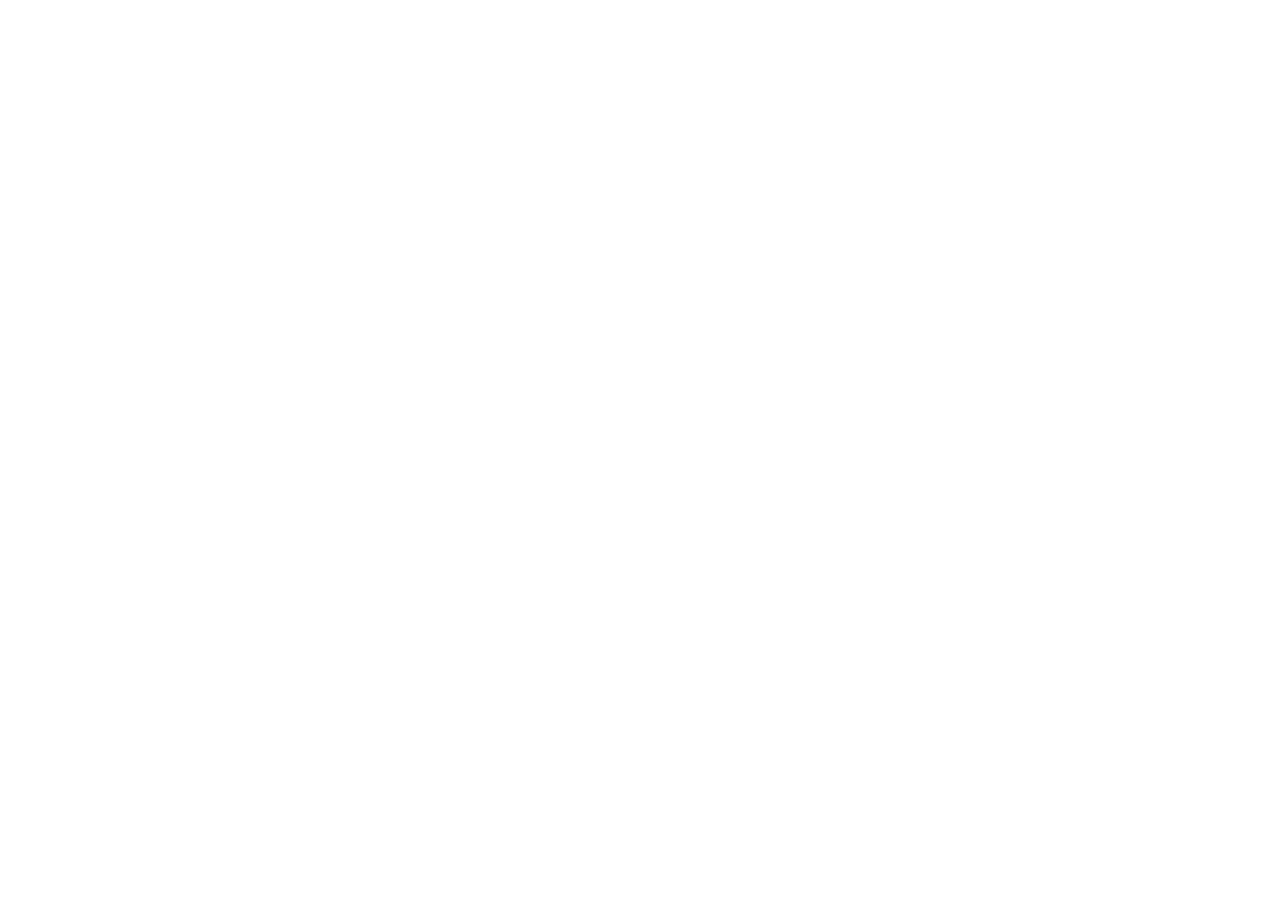
==== ej_2/ej_2.html @ 5e2e3b56 "Creación de hoja de estilos y reset. Creación archivo ejercicio 2 con link a hoja de estilos" ====
<!DOCTYPE html>
<html lang="en">

<head>
    <meta charset="UTF-8">
    <meta http-equiv="X-UA-Compatible" content="IE=edge">
    <meta name="viewport" content="width=device-width, initial-scale=1.0">
    <title>Ejercicio 2</title>
    <link rel="stylesheet" href="style.css">
</head>

<body>

</body>

</html>
---- ej_2/style.css ----
@import url('reset.css');

h1, h2{
    color: red
}

h1{
    font-size: 240%;
    font-style: italic;
}

h2{
    font-weight: bold;
}
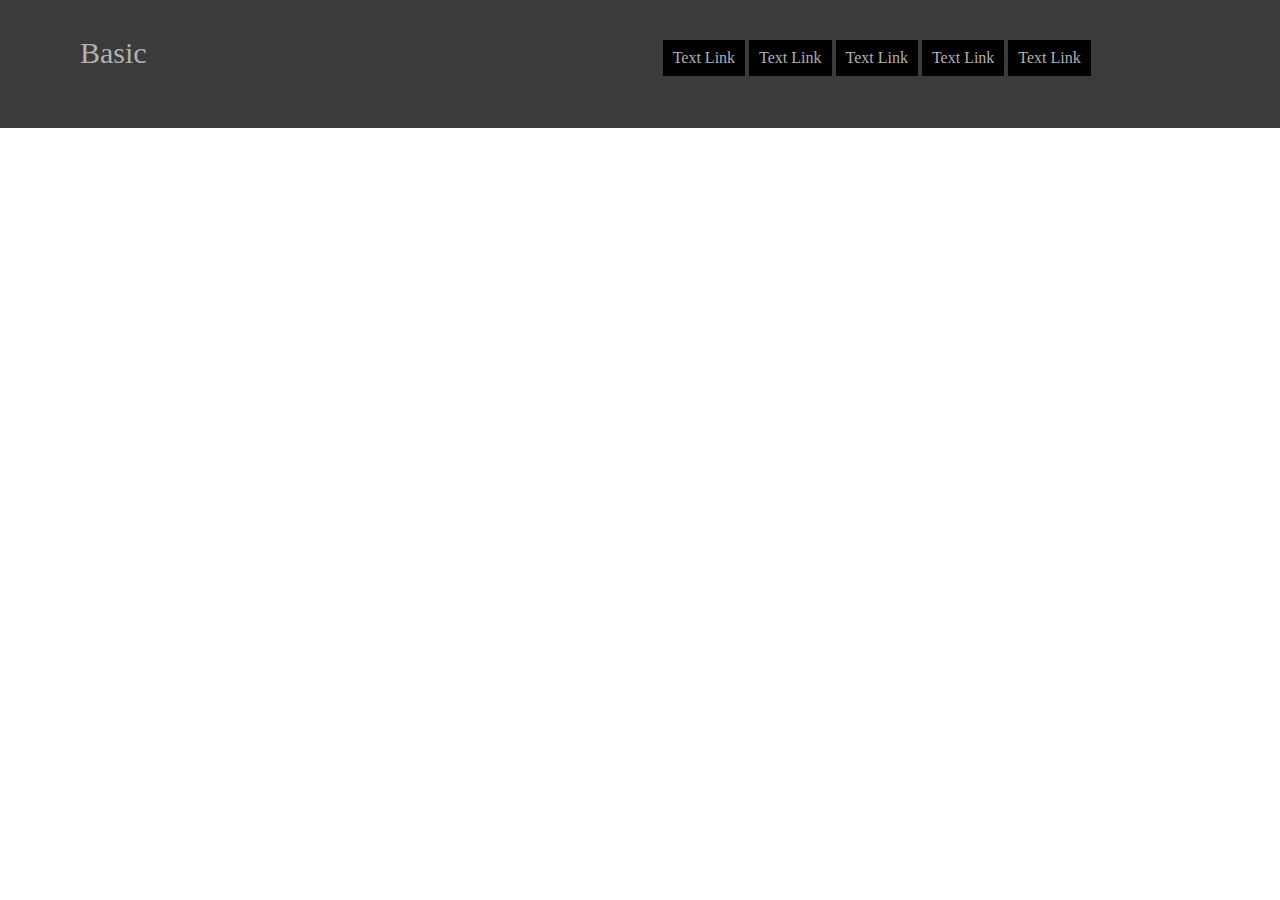
==== commit 3a591d93: "Header hecho" ====
--- a/ej_2/ej_2.html
+++ b/ej_2/ej_2.html
@@ -1,5 +1,5 @@
 <!DOCTYPE html>
-<html lang="en">
+<html lang="es">
 
 <head>
     <meta charset="UTF-8">
@@ -10,7 +10,16 @@
 </head>
 
 <body>
-
+    <header>
+        <div>Basic</div>
+        <ul>
+            <li><a href="">Text Link</a></li>
+            <li><a href="">Text Link</a></li>
+            <li><a href="">Text Link</a></li>
+            <li><a href="">Text Link</a></li>
+            <li><a href="">Text Link</a></li>
+        </ul>
+    </header>
 </body>
 
 </html>--- a/ej_2/style.css
+++ b/ej_2/style.css
@@ -1,14 +1,35 @@
 @import url('reset.css');
 
-h1, h2{
-    color: red
+header {
+    background-color: rgb(59, 59, 59);
+    color: rgb(177, 177, 177);
+
 }
 
-h1{
-    font-size: 240%;
-    font-style: italic;
+header a {
+    color: rgb(177, 177, 177);
+    text-decoration: none;
 }
 
-h2{
-    font-weight: bold;
+header ul {
+    display: inline-block;
+    list-style: none;
+    margin-left: 40%;
+    margin-top: 40px;
+
 }
+
+header ul li {
+    display: inline-block;
+    background-color: rgb(0, 0, 0);
+    padding: 10px;
+
+}
+
+header div {
+    display: inline-block;
+    font-size: 30px;
+    margin-top: 10px;
+    margin-left: 80px;
+    margin-bottom: 60px;
+}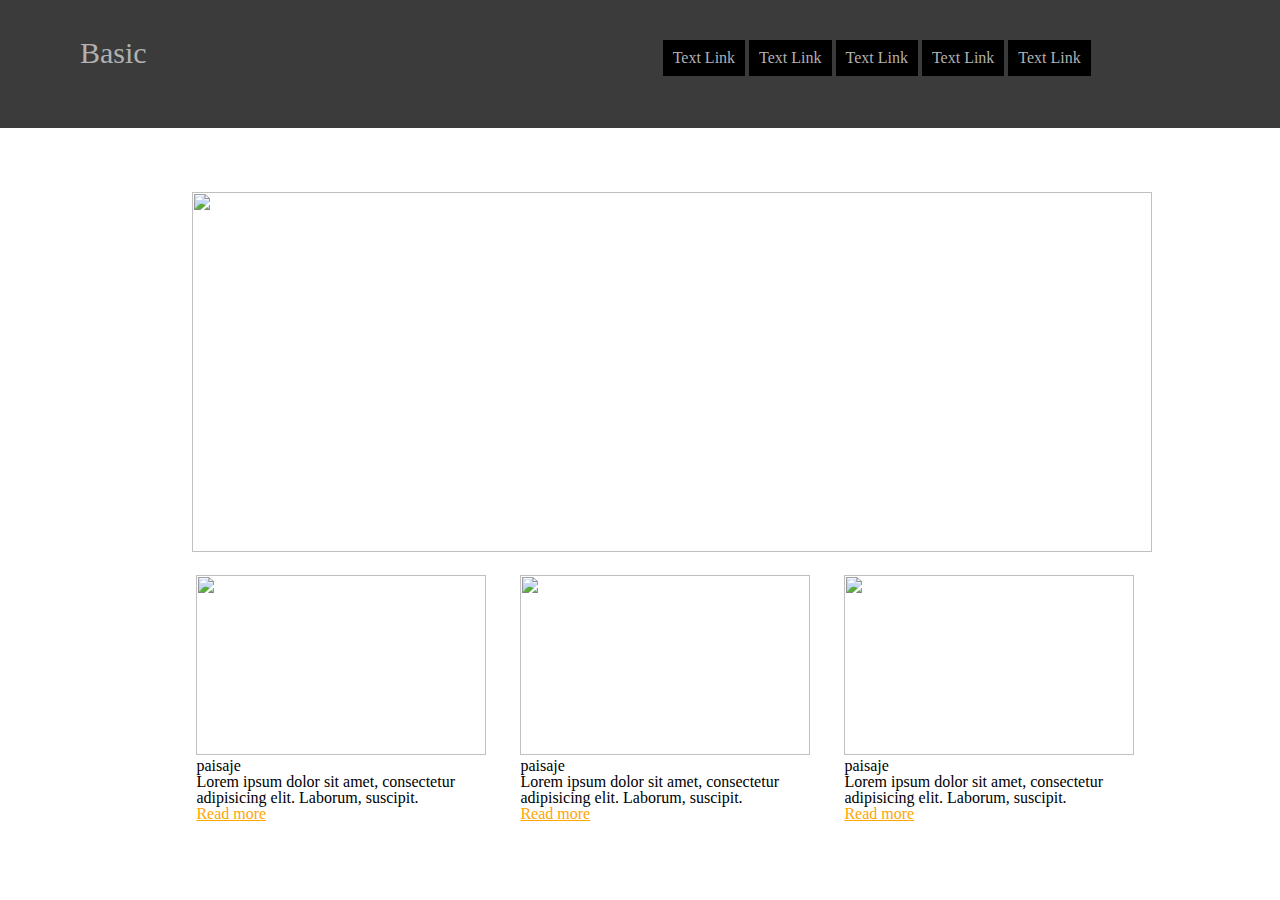
==== commit 09952221: "Creación 3 imagenes main" ====
--- a/ej_2/ej_2.html
+++ b/ej_2/ej_2.html
@@ -20,6 +20,42 @@
             <li><a href="">Text Link</a></li>
         </ul>
     </header>
+    <main>
+
+        <figure id="central">
+            <img src="imgs/img960.jpg" alt="" width="960px" height="360px">
+
+        </figure>
+
+        <div>
+            <ul>
+                <li>
+                    <figure class="foot">
+                        <img src="imgs/img290.jpg" alt="" width="290px" height="180px">
+                        <figcaption>paisaje</figcaption>
+                        <p>Lorem ipsum dolor sit amet, consectetur adipisicing elit. Laborum, suscipit.</p>
+                        <a href="#">Read more</a>
+                    </figure>
+                </li>
+                <li>
+                    <figure class="foot">
+                        <img src="imgs/img290.jpg" alt="" width="290px" height="180px">
+                        <figcaption>paisaje</figcaption>
+                        <p>Lorem ipsum dolor sit amet, consectetur adipisicing elit. Laborum, suscipit.</p>
+                        <a href="#">Read more</a>
+                    </figure>
+                </li>
+                <li>
+                    <figure class="foot">
+                        <img src="imgs/img290.jpg" alt="" width="290px" height="180px">
+                        <figcaption>paisaje</figcaption>
+                        <p>Lorem ipsum dolor sit amet, consectetur adipisicing elit. Laborum, suscipit.</p>
+                        <a href="#">Read more</a>
+                    </figure>
+                </li>
+            </ul>
+        </div>
+    </main>
 </body>
 
 </html>--- a/ej_2/style.css
+++ b/ej_2/style.css
@@ -32,4 +32,33 @@
     margin-top: 10px;
     margin-left: 80px;
     margin-bottom: 60px;
+}
+
+#central {
+    margin-left: 15%;
+    margin-top: 5%;
+}
+
+.foot {
+    margin-top: 20px;
+    width: 290px;
+    height: 180px;
+
+}
+
+
+
+main ul {
+    margin-left: 13%;
+}
+
+main ul li {
+    display: inline-block;
+    list-style: none;
+    margin-left: 30px;
+
+}
+
+main a {
+    color: orange;
 }